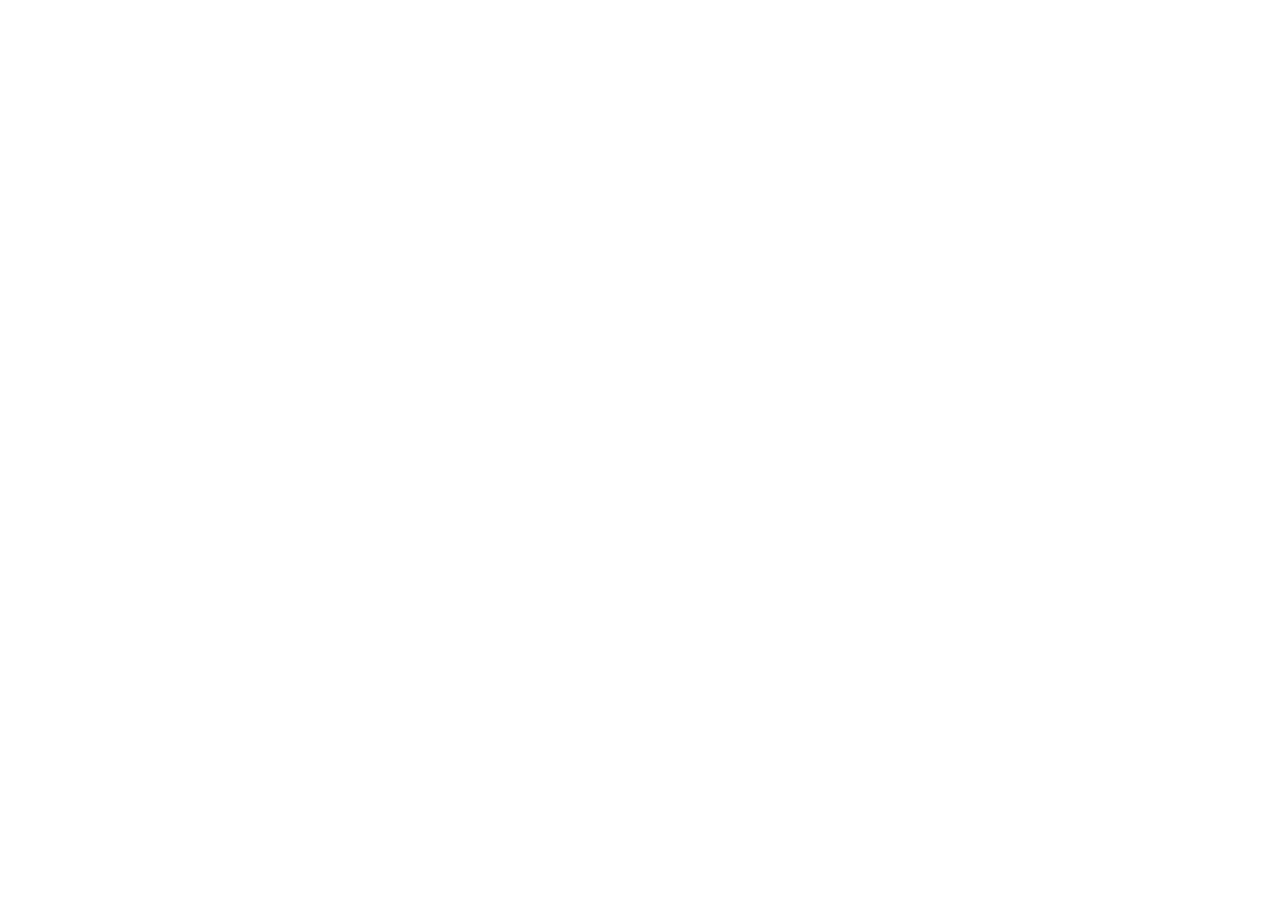
==== index7.html @ c0dbdcfb "aschronous javasript" ====
<!DOCTYPE html>
<html lang="en">
<head>
    <meta charset="UTF-8">
    <meta name="viewport" content="width=device-width, initial-scale=1.0">
    <title>Document</title>
    <script src="./script7.js"></script>
</head>
<body>
    
</body>
</html>
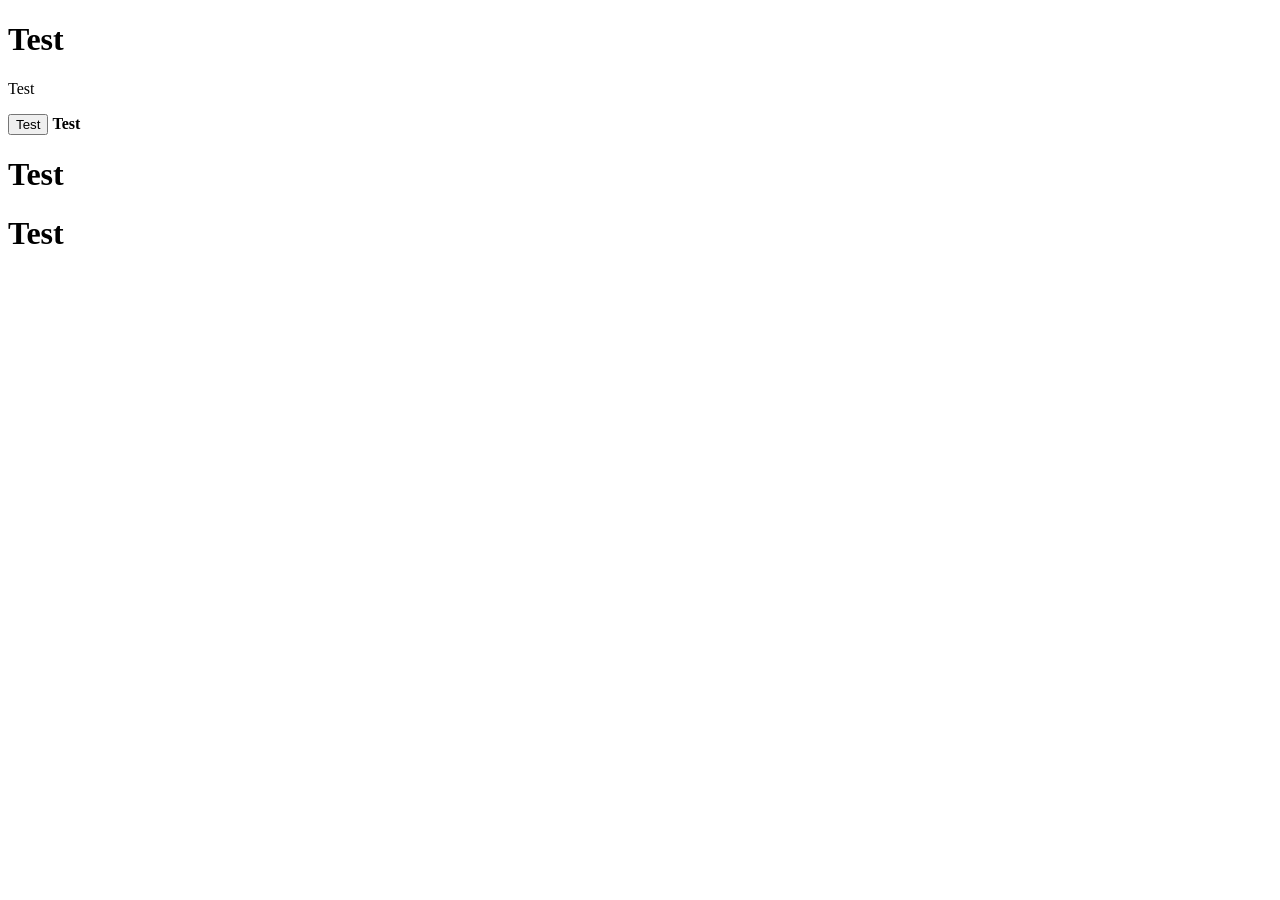
==== commit fa5584db: "js" ====
--- a/index7.html
+++ b/index7.html
@@ -4,9 +4,14 @@
     <meta charset="UTF-8">
     <meta name="viewport" content="width=device-width, initial-scale=1.0">
     <title>Document</title>
-    <script src="./script7.js"></script>
 </head>
+     <script defer src="script12.js"></script>
 <body>
-    
+    <h1 id="t1" class="heading">Test</h1>
+    <p id="t2" class="heading">Test</p>
+    <button id="t3" class="heading">Test</button>
+    <strong id="t4" class="heading">Test</strong>
+    <h1 id="t5" class="heading">Test</h1>
+    <h1 id="t6" class="heading">Test</h1>
 </body>
 </html>
